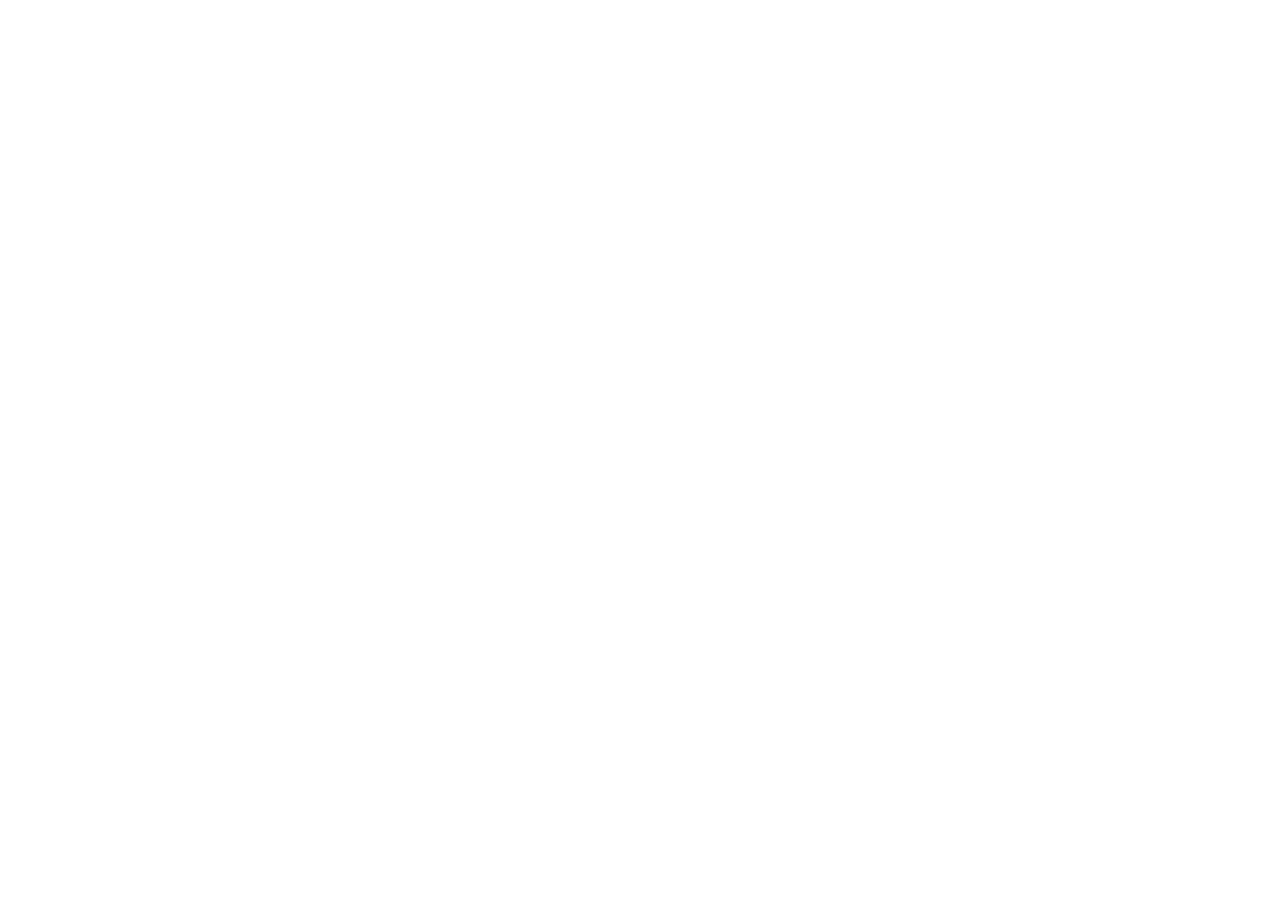
==== dashboard.html @ 99ba4522 "c" ====
<!DOCTYPE html>
<html lang="en">
<head>
    <meta charset="UTF-8">
    <meta name="viewport" content="width=device-width, initial-scale=1.0">
    <title>Document</title>
</head>
<body>
    <header></header>
</body>
</html>
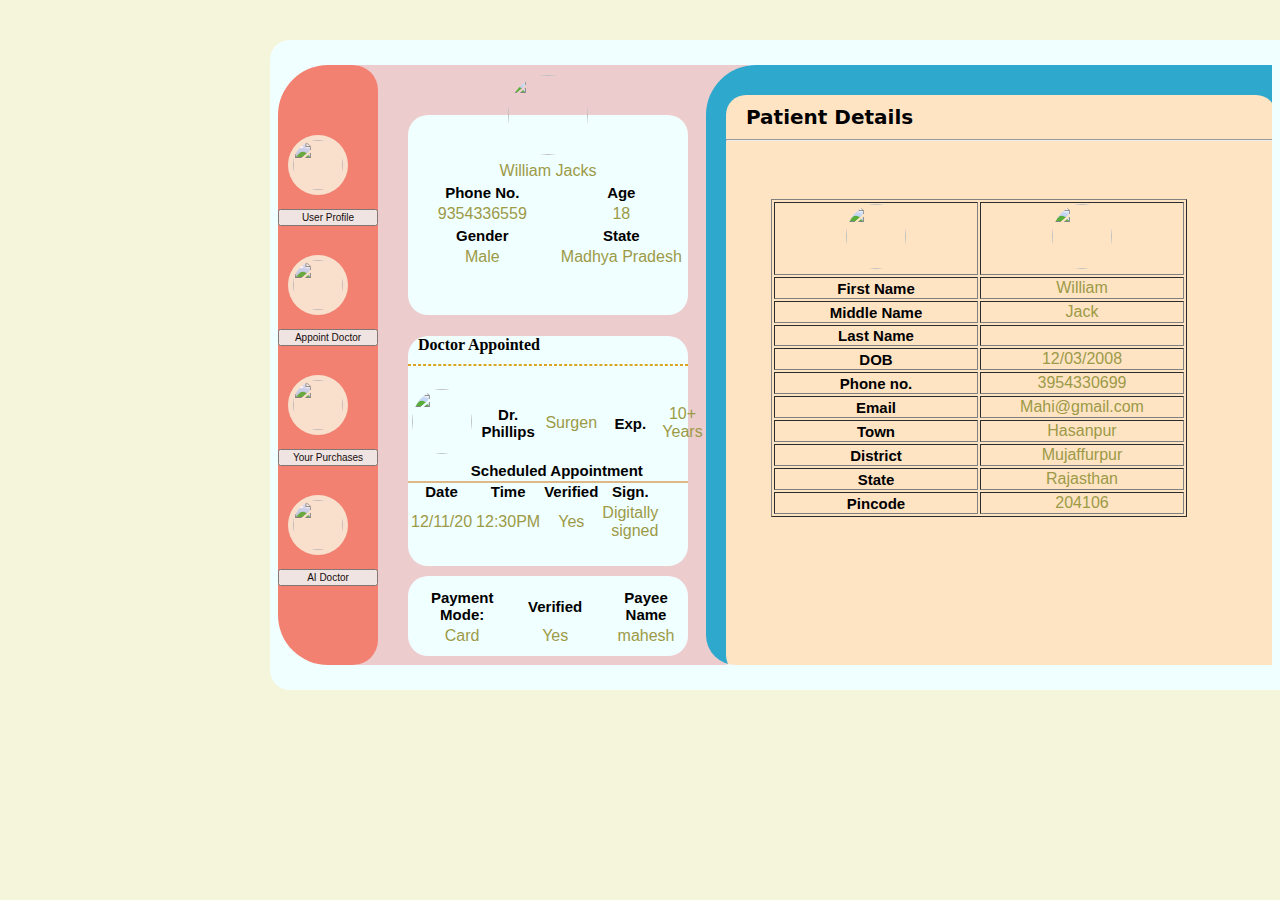
==== commit c4488560: "first commit" ====
--- a/dashboard.html
+++ b/dashboard.html
@@ -4,8 +4,251 @@
     <meta charset="UTF-8">
     <meta name="viewport" content="width=device-width, initial-scale=1.0">
     <title>Document</title>
+    <link rel="stylesheet" href="dashboard.css">
 </head>
 <body>
-    <header></header>
+    <div id="background">
+        <div id="menu_bar"><div class="icon"><img src="https://tse2.mm.bing.net/th?id=OIP.Z306v3XdxhOaxBFGfHku7wHaHw&pid=Api&P=0&h=180" class="image"><a href="#user_data"><button class="des">User Profile</button></a></div>
+                <div class="icon"><img src="https://www.nicepng.com/png/detail/867-8678512_doctor-icon-physician.png" class="image"><a href="#user_datanew"><button class="des">Appoint Doctor</button></a></div>
+        <div class="icon"><img src="https://static.vecteezy.com/system/resources/previews/011/598/887/original/ecommerce-logo-icon-free-vector.jpg" class="image"><a href="#user_sales"><button class="des">Your Purchases</button></a></div>
+        <div class="icon"><img src="https://tse4.mm.bing.net/th?id=OIP.r72lT8SMd9S3cHrMOgddlQHaHa&pid=Api&P=0&h=180" class="image"><a href="#ai"><button class="des">AI Doctor</button></a></div>
+    </div>
+    <div id="profilebck">
+        <div id="profile_info"><img src="https://tse3.mm.bing.net/th?id=OIP.IGNf7GuQaCqz_RPq5wCkPgAAAA&pid=Api&P=0&h=180" id="img1">
+        <table id="tb1">
+            <tr >
+                <td colspan="2">William Jacks</td>
+            </tr>
+            <tr>
+                <th>
+                    Phone No.
+                </th>
+                <th>
+                    Age
+                </th>
+            </tr>
+            <tr>
+                <td>9354336559</td>
+                <td>18</td>
+            </tr>
+            <tr>
+                <th>Gender</td>
+                <th>State</td>
+            </tr>
+            <tr>
+                <td>Male</td>
+                <td>Madhya Pradesh</td>
+            </tr>
+        </table></div>
+        <div id="Doctor_dtl"><h4 style="font-family: Cambria, Cochin, Georgia, Times, 'Times New Roman', serif; margin-left: 10px;">Doctor Appointed</h3>
+        <hr style="border:1px dashed; position: relative; bottom: 12px;color: goldenrod; ">
+    <table id="tb2">
+        <tr>
+            <td><img src="https://tse4.mm.bing.net/th?id=OIP.RPRpZ0mTLLrHDqxz4rhZuwHaHp&pid=Api&P=0&h=180" class="img2"></td>
+            <th>Dr. Phillips</th>
+            <td>Surgen</td>
+            <th>Exp.</th>
+            <td>10+ Years</td>
+        </tr>
+        <hr style="position: relative; top: 95px; border: 1px solid burlywood;">
+        <tr><th colspan="5">Scheduled Appointment</th> 
+        </tr>
+        <tr><th>Date</th>
+        <th>Time</th>
+        <th>Verified</th>
+    <th>Sign.</th></tr>
+        <tr><td>12/11/20</td>
+        <td>12:30PM</td>
+        <td>Yes</td>
+        <td style="width: 25px; text-align: end;">Digitally signed</td>
+        </tr>
+    </table></div>
+    <div id="card"><table id="tb3"><tr>
+        <th>Payment Mode:</th>
+        <th>Verified</th>
+    <th>Payee Name</th></tr>
+    <tr><td>Card</td>
+    <td>Yes</td>
+    <td>mahesh</td>
+    </tr>
+    </table></div>
+    </div>
+</div>
+<div id="main">
+    <div id="user_data"><h3 class="txt">Patient Details</h3><hr>
+    <table id="tb4" border="1">
+        <tr>
+            <td><img src="https://tse2.mm.bing.net/th?id=OIP.Z306v3XdxhOaxBFGfHku7wHaHw&pid=Api&P=0&h=180" class="img2"></td>
+            <td><img src="https://tse2.mm.bing.net/th?id=OIP.Z306v3XdxhOaxBFGfHku7wHaHw&pid=Api&P=0&h=180" class="img2"></td>
+        </tr>
+        <tr>
+            <th>
+                First Name
+            </th>
+            <td>William</td>
+        </tr>
+        <tr>
+            <th>
+            Middle Name
+            </th>
+            <td>Jack</td>
+        </tr>
+        <tr>
+            <th>
+                Last Name
+            </th>
+            <td></td>
+        </tr>
+        <tr>
+            <th>
+                DOB
+            </th>
+            <td>12/03/2008</td>
+        </tr>
+        <tr>
+            <th>
+                Phone no.
+            </th>
+            <td>3954330699</td>
+        </tr>
+        <tr>
+            <th>
+                Email
+            </th>
+            <td>Mahi@gmail.com</td>
+        </tr>
+        <tr>
+            <th>
+                Town
+            </th>
+            <td>Hasanpur</td>
+        </tr>
+        <tr>
+            <th>
+                District
+            </th>
+            <td>Mujaffurpur</td>
+        </tr>
+        <tr>
+            <th>
+               State
+            </th>
+            <td>Rajasthan</td>
+        </tr>
+        <tr>
+            <th>
+               Pincode
+            </th>
+            <td>204106</td>
+        </tr>
+    </table>
+    </div> 
+    <div id="user_datanew"><h3 class="txt">Our Doctors</h3><hr>
+    <div class="dtr">
+        <!-- <table id="#tb5" border="1">
+            <tr>
+                <th>
+                    <img src="https://tse2.mm.bing.net/th?id=OIP.Z306v3XdxhOaxBFGfHku7wHaHw&pid=Api&P=0&h=180" class="img2">
+                   
+                </th>
+                <tr><th>Name</th></tr>
+            </tr>
+            <tr><th>Experience</th>
+            <td colspan="2">20 Years</td></tr>
+            <tr><th>Specilaist</th>
+            <td>Surgen</td>
+        <th rowspan="2"><button>Click Here </button></th></tr>
+           <tr><th>Appointment Fee</th>
+        <td>$10</td></tr>
+        <tr><th colspan="3"><button id="#btn3">Schedule Appointment</th></button></tr>
+        </table> -->
+        <form>
+        <table id="doc_tb" style="margin-left: 20px;">
+            <tr><th colspan="2"><img src="https://tse2.mm.bing.net/th?id=OIP.Z306v3XdxhOaxBFGfHku7wHaHw&pid=Api&P=0&h=180" class="img2"></th>
+            </tr>
+            <tr><th>Name</th><td>William</td><
+            </tr>
+            <tr><th>Experience</th><td>10 years</td></td></tr>
+            <tr><th>Appointment Fee</th><td>$12</td></tr>
+            <tr><th>Specilaist</th><td>Surgen</td></tr>
+        </table>
+    </form>
+    </div> 
+</div>
+<div id="user_sales"><h3 class="txt">Your Purchases</h3><hr></div>
+<div id="ai"><h3 class="txt">AI assisted Doctor</h3><hr>
+    <table id="tb6">
+        <tr>
+        <th>Symtoms</th>
+        <td>
+      <input type="checkbox" value="Fever" id="fever">Fever
+      <input type="checkbox" value="Cold" id="cold">Cold
+      
+      <td>
+      <input type="checkbox" name="Fever" id="body_pain">Body Pain
+      <input type="checkbox" value="Diziness" id="diziness">Diziness
+    </td>
+    </tr>
+    <tr>
+        <td>
+            <input type="checkbox" value="Diarrhoea" id="diarrhiae">Diarrhoea
+            <input type="checkbox" name="Fever" id="migrane">Migrane</td>
+            <td>
+            <input type="checkbox" name="Fever" id="bleeding">Bleeding
+        </td>
+        <td>
+            <input type="checkbox" name="Fever" id="fatigue">fatigue
+            <input type="checkbox" name="Fever" id="stomach_pain">stomach Pain.
+        </td>
+    </tr>
+    <tr>
+        <td>
+            <input type="checkbox" name="Fever" id="motion_sickness">Motion sickness</td>
+            <td>
+            <input type="checkbox" name="Fever" id="vomit">Vomiting
+        </td>
+        <td>
+            <input type="checkbox" name="Fever" id="rashes">rashes on body</td>
+    </tr>
+    <tr>
+       <td><input type="checkbox" name="Fever" id="eye-inf">Eye Infection</td>
+       <tr> <td>Age:<input type="number"  id="age1"></td>
+        <td><td> <button type="submit" onclick="vrfy()">Submit</button></td></td>
+    </table>
+    <div id="solution"><h3 class="txt">Solution</h3><hr>
+    <table id="tb7" border="1"><th class="med">Allopthic Methode(any one Medicine Reccomended)</th>
+        <th>Dosage</th>
+        <tr>
+            <td id="para1"></td>
+            <td id="para2" rowspan="5"></td>
+        </tr>
+       <tr>
+        <th>Ayurvedic Methode</th>
+       </tr>
+       <tr>
+        <td id="pt1"></td>
+       </tr>
+       <tr>
+        <td id="pt2"></td>
+       </tr>
+       <tr>
+        <td id="pt3"></td>
+       </tr>
+       <tr>
+        <td id="pt4"></td>
+       </tr>
+       <tr>
+        <td id="pt5"><a href="shopping.html" style="color: blue;">Click to purcahse</a></td>
+       </tr>
+       <tr>
+        <th>Link for Videos
+        </th>
+        <td id="lnk"></td>
+       </tr>
+       <tr><td id="notice"><b style="color: blueviolet;">Please select only one option at a time.</b></td></tr>
+    </table>
+    </div>
+</div>
 </body>
+<script src="dashboard.js"></script>
 </html>--- a/dashboard.css
+++ b/dashboard.css
@@ -0,0 +1,410 @@
+html,body{
+    overflow: hidden;
+    background-color: beige;
+}
+
+#background{
+    width: 1040px;
+    height: 650px;
+  background-color: azure;
+    border-radius: 20px;
+  position: absolute;
+  left: 270px;
+  top: 40px;
+}
+#menu_bar{
+    width: 100px;
+    height: 600px;
+    background-color:#F38172;
+    position: absolute;
+   margin-top: 25px;
+   margin-left: 8px;
+   border-radius: 50px 25px 25px 50px;
+   opacity: 1;
+   z-index: 1;
+}
+#profilebck{
+    width: 390px;
+    height: 600px;
+    background-color:#ECCCCD;
+    position: relative;
+    left: 80px;
+   margin-top: 25px;
+   margin-left: 8px;
+   border-radius: 0px 0px 25px 0px;
+}
+.icon{
+    width: 60px;
+    height: 60px;
+    background-color:antiquewhite;
+    position: relative;
+    top:10px;
+    left: 10px;
+    border-radius: 50%;
+    margin-top: 60px;
+    opacity: 0.9;
+}
+.icon:hover{
+ animation-name: icon;
+ animation-duration: 1s;
+ animation-timing-function: ease-in-out;
+ animation-delay: 10ms;
+ animation-iteration-count: 1;
+ animation-direction: normal;
+ animation-fill-mode: forwards;
+}
+@keyframes icon{
+    0%{
+        width:60px; height:60px; border-radius: 50%;
+    }
+    100%{
+        width:80px; height:100px; border-radius: 30%;
+    }
+}
+.image{
+    height: 50px;
+    width: 50px;
+    border-radius: 50%;
+    position: relative;
+    left: 5px;
+    top: 5px;
+}
+@keyframes photo{
+    0%{
+        width:60px; height:60px; border-radius: 50%;
+    }
+    100%{
+        width:70px; height:80px; border-radius: 30%;
+    }
+}
+.image:hover{
+    animation-name: photo;
+ animation-duration: 1s;
+ animation-timing-function: ease-in-out;
+ animation-delay: 10ms;
+ animation-iteration-count: 1;
+ animation-direction: normal;
+ animation-fill-mode: forwards;
+}
+.des{
+    width: 100px;
+    font-size: 10px;
+    position: relative;
+    right: 10px;
+    margin-top: 20px;
+}
+.des:hover{
+    transition: all;
+    width: 80px;
+    transition-duration: 1s;
+    transition-timing-function: ease-in-out;
+    transition-delay: 10ms;
+    left: 1px;
+}
+#profile_info{
+    height: 200px;
+    width: 280px;
+    background-color: azure;
+   position: relative;
+   left: 50px;
+   top: 50px;
+   border-radius: 20px;
+}
+#img1{
+  height: 80px;
+  width: 80px;
+  border-radius: 50%;
+  position: relative;
+  bottom: 40px;
+  left: 100px;
+}
+#tb1{
+    position: relative;
+    bottom: 40px;
+}
+td{
+    text-align: center;
+    font-family: 'Gill Sans', 'Gill Sans MT', Calibri, 'Trebuchet MS', sans-serif;
+   color: #9C9A47;
+   width: 200px;
+}
+th{
+    font-family: 'Segoe UI', Tahoma, Geneva, Verdana, sans-serif;
+    font-size: 15px;
+    text-align: center;
+}
+#Doctor_dtl{
+    height: 230px;
+    width: 280px;
+    background-color: azure;
+   position: relative;
+   left: 50px;
+   top: 50px;
+   border-radius: 20px;
+}
+.img2{
+    height: 65px;
+    width: 60px;
+    border-radius: 50%;
+    
+}
+#tb2{
+    position: relative;
+    bottom: 10px;
+}
+#card{
+    height: 80px;
+    width: 280px;
+    background-color: azure;
+   position: relative;
+   left: 50px;
+   top: 50px;
+   border-radius: 20px;
+   margin-top: 10px;
+}
+#tb3{
+    position: relative;
+   top: 10px;
+   left: 5px;
+}
+#doc_tb{
+    width: 400px;
+}
+#tb4{
+    position: relative;
+    left: 45px;
+    top: 50px;
+}
+#main{
+    width: 590px;
+    height: 600px;
+    background-color:#2fa8cd;
+    position: relative;
+    left: 690px;
+   margin-top: 57px;
+   margin-left: 8px;
+   border-radius: 50px 10px 25px 30px;
+   overflow-y: scroll;
+   overflow-x: scroll;
+}
+#user_data{
+    width: 550px;
+    height: 580px;
+    background-color: bisque;
+    position: relative;
+    left: 20px;
+    top: 10px;
+    border-radius: 20px;
+}
+#user_datanew{
+    width: 550px;
+    height: 580px;
+    background-color: bisque;
+    position: relative;
+    left: 20px;
+   top:50px;
+    border-radius: 20px;
+    gap: 20px;
+}
+.txt{
+    font-size: 20px;
+    font-family: system-ui, -apple-system, BlinkMacSystemFont, 'Segoe UI', Roboto, Oxygen, Ubuntu, Cantarell, 'Open Sans', 'Helvetica Neue', sans-serif;
+    position: relative;
+    left: 20px;
+    top: 10px;
+}
+.dtr{
+    width: 500px;
+    height: 240px;
+    border-radius: 20px;
+    background-color: whitesmoke;
+    margin-left: 20px;
+}
+#tb5{
+    position: relative;
+    left: 45px;
+    top: 50px;
+}
+#user_sales{
+    width: 550px;
+    height: 580px;
+    background-color: bisque;
+    position: relative;
+    left: 20px;
+   top:80px;
+    border-radius: 20px;
+    gap: 20px;
+}
+#ai{
+    width: 550px;
+    height: 580px;
+    background-color: bisque;
+    position: relative;
+    left: 20px;
+   top:80px;
+    border-radius: 20px;
+    gap: 20px;
+}
+#tb6{
+    position: relative;
+    top: 10px;
+}
+#solution{
+    margin-top: 10px;
+    width: 530px;
+    height: 420px;
+    background-color: aqua;
+    margin-left: 10px;
+    border-radius: 10px;
+}
+.med{
+    width: 400px;
+}
+#tb7{
+    position: relative;
+    top: 10px;
+}
+#ecommerce{
+   display: none;
+}
+@media(max-width:460px){
+    #background{
+        width: 440px;
+        height: 150px;
+      background-color:azure;
+        border-radius: 20px;
+      position: absolute;
+      left: -10px;
+    }
+    #menu_bar{
+        width: 440px;
+        height: 100px;
+        background-color:#F38172;
+        position: absolute;
+       margin-top: 5px;
+       margin-left: 8px;
+       margin-right: 100px;
+       border-radius: 50px 25px 25px 50px;
+       opacity: 1;
+       z-index: 1;
+       display: flex;
+       gap: 50px;
+    }
+        #profilebck{
+        width: 450px;
+        height: 620px;
+        background-color:#ECCCCD;
+        position: relative;
+        left: 420px;
+       margin-top: 5px;
+       margin-left: 8px;
+       border-radius: 0px 0px 25px 0px;
+       z-index: -1;
+    }
+    
+    #main{
+        width:390px;
+        height: 600px;
+        background-color:#2fa8cd;
+        position: relative;
+       top: 180px;
+       margin-top: 57px;
+       margin-left: 8px;
+       border-radius: 50px 10px 25px 30px;
+       overflow-y: none;
+       overflow-x: none;
+    } 
+    .icon{
+        width: 60px;
+        height: 60px;
+        background-color:antiquewhite;
+        position: relative;
+        left: 30px;
+        border-radius: 50%;
+        margin-top: 1px;
+        opacity: 0.9;
+    }
+    #user_data{
+        width: 350px;
+        height: 580px;
+        background-color: bisque;
+        position: relative;
+        left: 20px;
+       top:50px;
+        border-radius: 20px;
+        gap: 20px;
+    }
+    #user_datanew{
+        width: 350px;
+        height: 580px;
+        background-color: bisque;
+        position: relative;
+        left: 20px;
+       top:50px;
+        border-radius: 20px;
+        gap: 20px;
+    }
+    #user_sales{
+        width: 350px;
+        height: 580px;
+        background-color: bisque;
+        position: relative;
+        left: 20px;
+       top:50px;
+        border-radius: 20px;
+        gap: 20px;
+    }
+    .dtr{
+        width: 300px;
+        height: 240px;
+        border-radius: 20px;
+        background-color: whitesmoke;
+        margin-left: 20px;
+    }
+    td{
+        text-align: center;
+        font-family: 'Gill Sans', 'Gill Sans MT', Calibri, 'Trebuchet MS', sans-serif;
+       color: #9C9A47;
+       width: 130px;
+    }
+    #tb6{
+        position: relative;
+        top: 10px;
+        overflow: hidden;
+    }
+    html,body{
+        overflow: hidden;
+    }
+    #tb4{
+        position: relative;
+        left: 45px;
+        top: 50px;
+        overflow: hidden;
+    }
+    #doc_tb{
+        width: 200px;
+    }
+    #ai{
+        width: 350px;
+        height: 580px;
+        background-color: bisque;
+        position: relative;
+        left: 20px;
+       top:80px;
+        border-radius: 20px;
+        gap: 20px;
+    }
+    #solution{
+        margin-top: 10px;
+        width: 550px;
+        height: 420px;
+        background-color: aqua;
+        margin-left: 10px;
+        border-radius: 10px;
+    }
+    #tb7{
+        position: relative;
+        top: 10px;
+        width: 550px;
+    }
+}